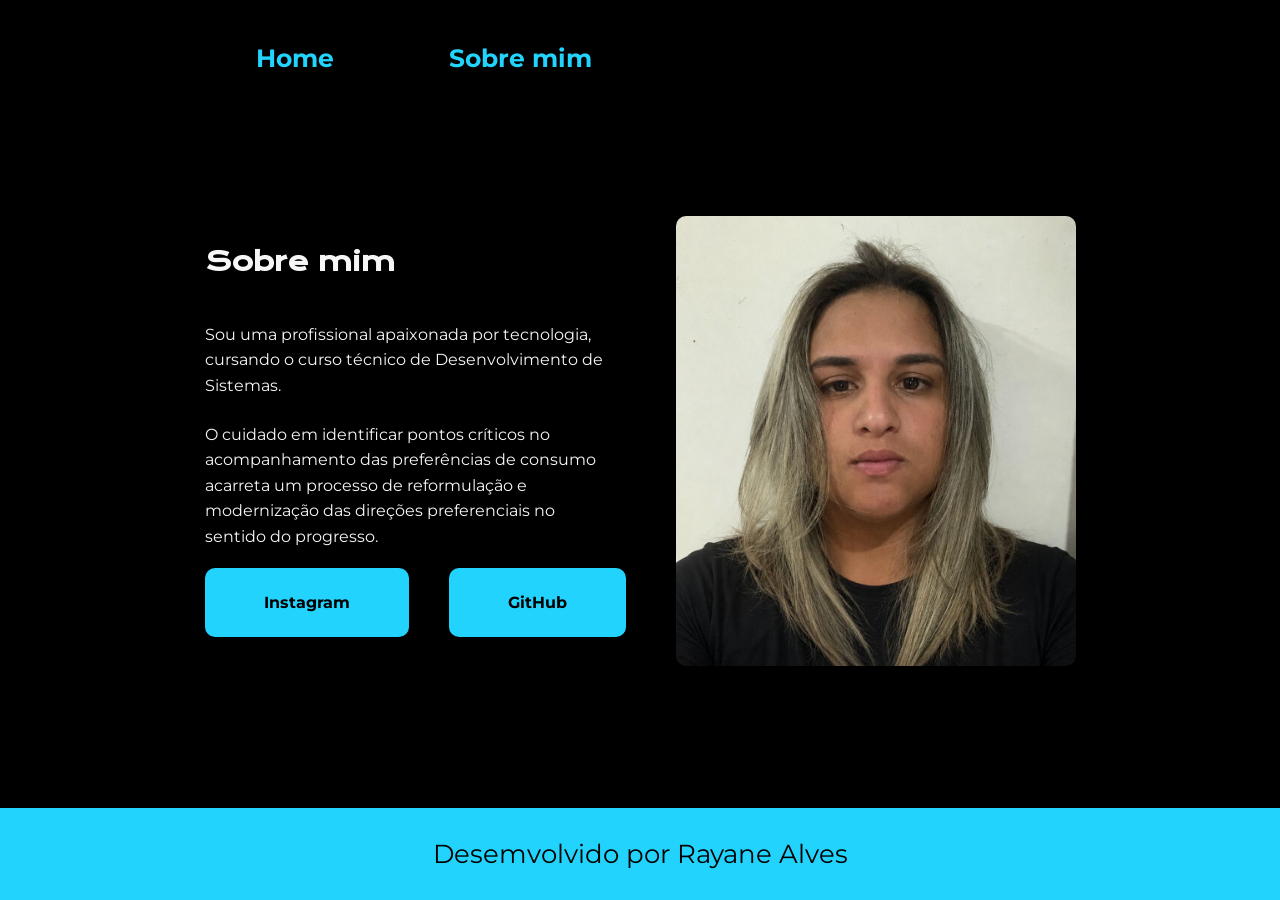
==== sobremim.html @ 02a36fc8 "atualização do  index e css" ====
<!DOCTYPE html>
<html lang="en">
<head>
    <meta charset="UTF-8">
    <meta name="viewport" content="width=device-width, initial-scale=1.0">
    <title>Portifolio-Rayane</title>
    <link rel="stylesheet" href="inicio.css">

</head>
<body>

    <header>

    <nav class="cabe"> 
        <a href="index.html" class="home">Home</a>
        <a href="sobremim.html" class="sobre">Sobre mim</a> 
    </nav>

    </header>

    <main>

        <div class="texto">

            <h2 class="text11">Sobre mim</h2> <br>
 
            <br>

            <p class="text3">
            Sou uma profissional apaixonada por tecnologia, <br>
            cursando o curso técnico de Desenvolvimento de <br>
            Sistemas.</p>

            <br>

            <p class="text4">
                O cuidado em identificar pontos críticos no <br>
                acompanhamento das preferências de consumo <br>
                acarreta um processo de reformulação e <br>
                modernização das direções preferenciais no <br>
                sentido do progresso.
            </p>

            <br>

            <div class="butt">
                <a href="https://www.instagram.com/instagram" target="_blank" class="bott1">Instagram</a>

                <a href="https://github.com" target="_blank" class="bott2">GitHub</a>
            </div>

        </div>


            <img class="eu" src="rayane.jpeg" alt="foto">

    </main>

    <footer class="roda">
        <p>Desemvolvido por Rayane Alves</p>
    </footer>
    
</body>
</html>
---- inicio.css ----
@import url('https://fonts.googleapis.com/css2?family=Montserrat:ital,wght@0,100..900;1,100..900&display=swap');
@import url('https://fonts.googleapis.com/css2?family=Krona+One&display=swap');

:root {
    --azul-marinho: #22D4FD;
    --branco-claro: #F6F6F6;
    --preto-escuro: #000000;
    --fontPrincipal: "Montserrat", sans-serif;
    --fontSegundario: "Krona One", sans-serif;
}

*{
    padding: 0;
    margin: 0;
    box-sizing: border-box;
}

body {
    background-color: var(--preto-escuro);
    min-height: 100vh;
    display: flex;
    flex-direction: column;
}

/* MENU */
.cabe {
    color: var(--azul-marinho);
    display: flex;
    padding-top: 43px;
    padding-left: 20vw;
    gap: 115px;

    font-family: var(--fontPrincipal);
    font-size: 25px;
    font-weight: 400;
}

.home,
.sobre {
    color: var(--azul-marinho);
    text-decoration: none;
    font-weight: bold;
}

/* CONTEÚDO PRINCIPAL */
main {
    color: var(--branco-claro);
    display: flex;
    align-items: center;
    justify-content: center;
    gap: 50px;
    padding: 70px 36px;
    flex: 1;
}

.texto {
    display: flex;
    flex-direction: column;
    max-width: 650px;
    gap: 0px; /* Altere este valor para aumentar ou diminuir o espaço entre todos os parágrafos ao mesmo tempo! */
}

.text {
    font-family: var(--fontSegundario);
    font-size: 26px;
    line-height: 1.4;
    margin-top: 0;
    margin-bottom: 20px; /* Margem negativa puxa o texto de baixo para mais perto */
}


.text span {
    color: var(--azul-marinho);
}

.text11{
    font-family: var(--fontSegundario);
    font-size: 26px;
    line-height: 1.4;
    margin-top: 0;
    margin-bottom: 5px; /* Margem negativa puxa o texto de baixo para mais perto */
}

.text2{
    font-family: var(--fontPrincipal);
    font-size: 16px;
    margin-bottom: 20px;
    line-height: 1.6;
}

.text3{
     font-family: var(--fontPrincipal);
    font-size: 16px;
    margin-bottom: 5px;
    line-height: 1.6;
}

.text4{
     font-family: var(--fontPrincipal);
    font-size: 16px;
    margin-bottom: 0px;
    line-height: 1.6;
}

/* BOTÕES */
.butt {
    display: flex;
    gap: 40px;
}

.bott1,
.bott2 {
    background-color: var(--azul-marinho);
    color: var(--preto-escuro);
    padding: 25px 59px;
    text-decoration: none;
    border-radius: 10px;
    font-family: var(--fontPrincipal);
    font-weight: bold;
}

/* IMAGEM */
.eu {
    width: 400px;
    height: 450px;
    object-fit: cover;
    border-radius: 10px;
}

/* RODAPÉ */
.roda {
    background-color: var(--azul-marinho);
    font-family: var(--fontPrincipal);
    padding: 30px;
    width: 100%;
    text-align: center;
    font-size: 26px;
    color: black;
}


/* ================================= */
/* RESPONSIVIDADE - CELULAR */
/* ================================= */

@media (max-width: 768px) {

    /* MENU */
    .cabe {
        padding: 25px 20px;
        justify-content: center;
        gap: 40px;
        font-size: 18px;
    }

    /* CONTEÚDO */
    main {
        flex-direction: column;
        gap: 40px;
        padding: 40px 20px;
        text-align: center;
    }

    .texto {
        width: 100%;
        max-width: 500px;
    }

    /* TÍTULO */
    .text {
        font-size: 20px;
        line-height: 1.5;
        margin-bottom: 25px;
    }

    /* TEXTO */
    .text2,
    .text3,
    .text4 {
        font-size: 14px;
        line-height: 1.6;
        margin-bottom: 10px;
    }

    /* BOTÕES */
    .butt {
        justify-content: center;
        gap: 15px;
        flex-wrap: wrap;
    }

    .bott1,
    .bott2 {
        padding: 16px 25px;
        font-size: 14px;
    }

    /* IMAGEM */
    .eu {
        width: 100%;
        max-width: 300px;
        height: auto;
        aspect-ratio: 4 / 5;
        object-fit: cover;
    }

    /* RODAPÉ */
    .roda {
        padding: 20px 15px;
        font-size: 14px;
    }
}


/* ================================= */
/* CELULARES MUITO PEQUENOS */
/* ================================= */

@media (max-width: 400px) {

    .cabe {
        gap: 25px;
        font-size: 16px;
    }

    main {
        padding: 30px 15px;
    }

    .text {
        font-size: 17px;
    }

    .text2,
    .text3,
    .text4 {
        font-size: 13px;
    }

    .bott1,
    .bott2 {
        padding: 14px 20px;
    }

    .eu {
        max-width: 250px;
    }

    .roda {
        font-size: 12px;
    }
}
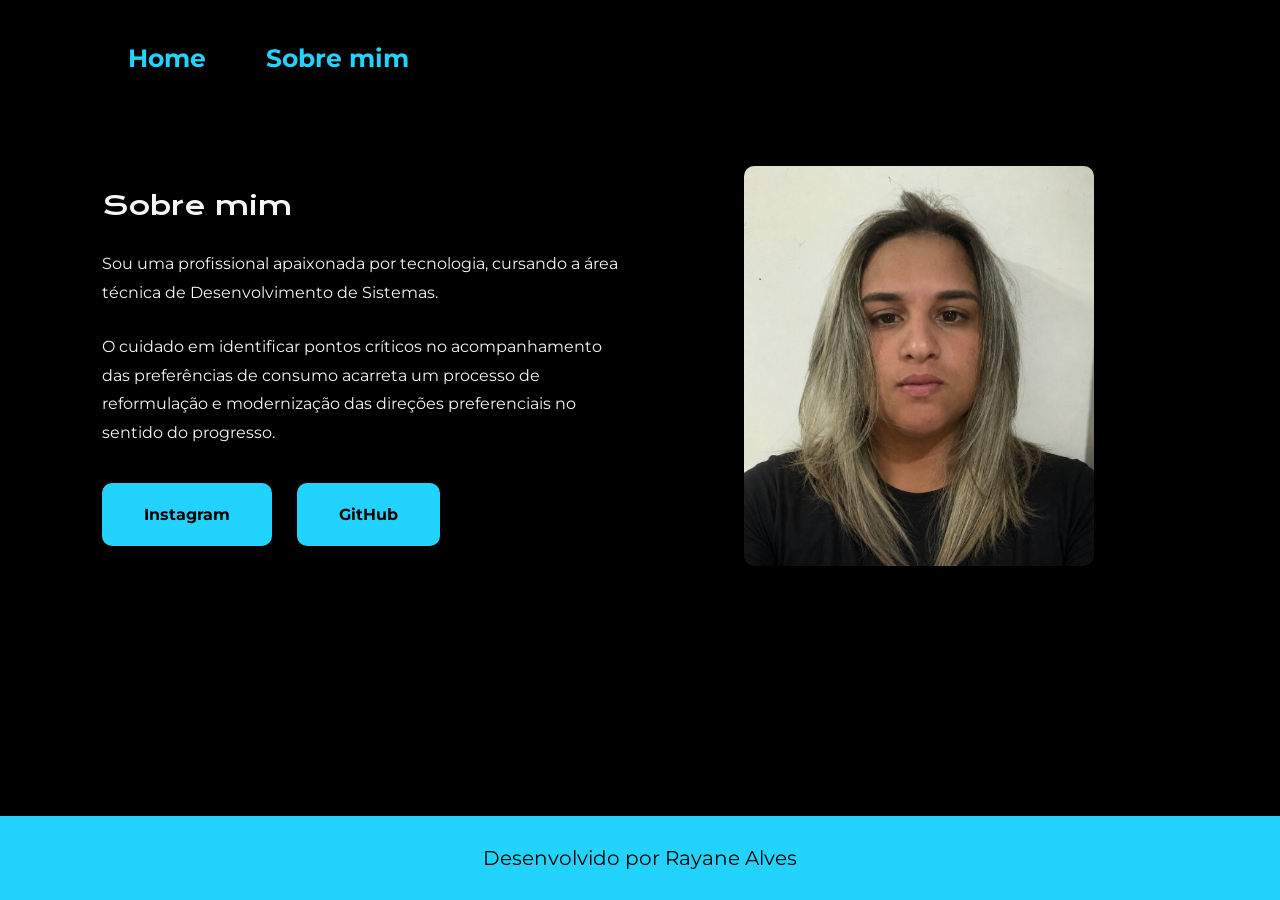
==== commit b8b2d583: "Atualiza layout e imagens do portifolio" ====
--- a/sobremim.html
+++ b/sobremim.html
@@ -1,64 +1,74 @@
+
 <!DOCTYPE html>
-<html lang="en">
+<html lang="pt-br">
 <head>
     <meta charset="UTF-8">
     <meta name="viewport" content="width=device-width, initial-scale=1.0">
-    <title>Portifolio-Rayane</title>
+    <title>Sobre mim - Rayane</title>
     <link rel="stylesheet" href="inicio.css">
+</head>
 
-</head>
 <body>
 
-    <header>
-
-    <nav class="cabe"> 
-        <a href="index.html" class="home">Home</a>
-        <a href="sobremim.html" class="sobre">Sobre mim</a> 
-    </nav>
-
+    <header class="cabecalho">
+        <nav class="cabecalho-nav">
+            <a href="index.html" class="link-nav">Home</a>
+            <a href="sobremim.html" class="link-nav">Sobre mim</a>
+        </nav>
     </header>
 
     <main>
+        <section class="apresentacao">
 
-        <div class="texto">
+            <div class="apresentacao-conteudo">
 
-            <h2 class="text11">Sobre mim</h2> <br>
- 
-            <br>
+                <h1 class="apresentacao-titulo">
+                    Sobre mim
+                </h1>
 
-            <p class="text3">
-            Sou uma profissional apaixonada por tecnologia, <br>
-            cursando o curso técnico de Desenvolvimento de <br>
-            Sistemas.</p>
+                <p class="apresentacao-descricao">
+                    Sou uma profissional apaixonada por tecnologia,
+                    cursando a área técnica de Desenvolvimento de Sistemas.
+                </p>
 
-            <br>
+                <p class="apresentacao-descricao">
+                    O cuidado em identificar pontos críticos no
+                    acompanhamento das preferências de consumo
+                    acarreta um processo de reformulação e
+                    modernização das direções preferenciais no
+                    sentido do progresso.
+                </p>
 
-            <p class="text4">
-                O cuidado em identificar pontos críticos no <br>
-                acompanhamento das preferências de consumo <br>
-                acarreta um processo de reformulação e <br>
-                modernização das direções preferenciais no <br>
-                sentido do progresso.
-            </p>
+                <div class="redes-sociais">
+                    <a href="https://www.instagram.com/instagram"
+                       target="_blank"
+                       class="botao-social">
+                        Instagram
+                    </a>
 
-            <br>
+                    <a href="https://github.com"
+                       target="_blank"
+                       class="botao-social">
+                        GitHub
+                    </a>
+                </div>
 
-            <div class="butt">
-                <a href="https://www.instagram.com/instagram" target="_blank" class="bott1">Instagram</a>
-
-                <a href="https://github.com" target="_blank" class="bott2">GitHub</a>
             </div>
 
-        </div>
+            <div class="apresentacao-foto">
+                <img
+                    class="foto-perfil"
+                    src="rayane.jpeg"
+                    alt="Foto de Rayane"
+                >
+            </div>
 
-
-            <img class="eu" src="rayane.jpeg" alt="foto">
-
+        </section>
     </main>
 
-    <footer class="roda">
-        <p>Desemvolvido por Rayane Alves</p>
+    <footer class="rodape">
+        <p>Desenvolvido por Rayane Alves</p>
     </footer>
-    
+
 </body>
-</html>+</html>
--- a/inicio.css
+++ b/inicio.css
@@ -1,15 +1,19 @@
+
 @import url('https://fonts.googleapis.com/css2?family=Montserrat:ital,wght@0,100..900;1,100..900&display=swap');
 @import url('https://fonts.googleapis.com/css2?family=Krona+One&display=swap');
 
+/* CORES E FONTES */
 :root {
     --azul-marinho: #22D4FD;
     --branco-claro: #F6F6F6;
     --preto-escuro: #000000;
+
     --fontPrincipal: "Montserrat", sans-serif;
     --fontSegundario: "Krona One", sans-serif;
 }
 
-*{
+/* CONFIGURAÇÕES GERAIS */
+* {
     padding: 0;
     margin: 0;
     box-sizing: border-box;
@@ -17,200 +21,352 @@
 
 body {
     background-color: var(--preto-escuro);
+    color: var(--branco-claro);
     min-height: 100vh;
     display: flex;
     flex-direction: column;
+    font-family: var(--fontPrincipal);
 }
 
 /* MENU */
-.cabe {
+.cabecalho {
+    width: 100%;
+    padding: 43px 10%;
+}
+
+.cabecalho-nav {
+    display: flex;
+    align-items: center;
+    gap: 60px;
+}
+
+.link-nav {
     color: var(--azul-marinho);
-    display: flex;
-    padding-top: 43px;
-    padding-left: 20vw;
-    gap: 115px;
-
+    text-decoration: none;
     font-family: var(--fontPrincipal);
     font-size: 25px;
-    font-weight: 400;
-}
-
-.home,
-.sobre {
-    color: var(--azul-marinho);
-    text-decoration: none;
-    font-weight: bold;
+    font-weight: 700;
+}
+
+.link-nav:hover {
+    color: var(--branco-claro);
 }
 
 /* CONTEÚDO PRINCIPAL */
 main {
-    color: var(--branco-claro);
-    display: flex;
+    flex: 1;
+    width: 100%;
+}
+
+/* APRESENTAÇÃO: TEXTO E FOTO */
+.apresentacao {
+    display: flex;
+    flex-direction: row;
     align-items: center;
-    justify-content: center;
-    gap: 50px;
-    padding: 70px 36px;
+    justify-content: space-between;
+    gap: 40px;
+    padding: 50px 8%;
+    width: 100%;
+}
+
+.apresentacao-conteudo {
     flex: 1;
-}
-
-.texto {
+    min-width: 0;
+    max-width: 600px;
     display: flex;
     flex-direction: column;
-    max-width: 650px;
-    gap: 0px; /* Altere este valor para aumentar ou diminuir o espaço entre todos os parágrafos ao mesmo tempo! */
-}
-
-.text {
+    gap: 25px;
+}
+
+/* TÍTULO PRINCIPAL */
+.apresentacao-titulo {
     font-family: var(--fontSegundario);
     font-size: 26px;
-    line-height: 1.4;
-    margin-top: 0;
-    margin-bottom: 20px; /* Margem negativa puxa o texto de baixo para mais perto */
-}
-
-
-.text span {
+    line-height: 1.5;
+    font-weight: 400;
+}
+
+.titulo-destaque {
     color: var(--azul-marinho);
 }
 
-.text11{
-    font-family: var(--fontSegundario);
-    font-size: 26px;
-    line-height: 1.4;
-    margin-top: 0;
-    margin-bottom: 5px; /* Margem negativa puxa o texto de baixo para mais perto */
-}
-
-.text2{
+/* DESCRIÇÃO */
+.apresentacao-descricao {
     font-family: var(--fontPrincipal);
     font-size: 16px;
-    margin-bottom: 20px;
-    line-height: 1.6;
-}
-
-.text3{
-     font-family: var(--fontPrincipal);
-    font-size: 16px;
-    margin-bottom: 5px;
-    line-height: 1.6;
-}
-
-.text4{
-     font-family: var(--fontPrincipal);
-    font-size: 16px;
-    margin-bottom: 0px;
-    line-height: 1.6;
-}
-
-/* BOTÕES */
-.butt {
-    display: flex;
-    gap: 40px;
-}
-
-.bott1,
-.bott2 {
+    line-height: 1.8;
+}
+
+/* REDES SOCIAIS */
+.redes-sociais {
+    display: flex;
+    flex-wrap: wrap;
+    gap: 25px;
+    margin-top: 10px;
+}
+
+.botao-social {
+    display: inline-block;
     background-color: var(--azul-marinho);
     color: var(--preto-escuro);
-    padding: 25px 59px;
+    padding: 20px 40px;
+    text-align: center;
     text-decoration: none;
+    border: 2px solid var(--azul-marinho);
     border-radius: 10px;
     font-family: var(--fontPrincipal);
-    font-weight: bold;
-}
-
-/* IMAGEM */
-.eu {
-    width: 400px;
-    height: 450px;
+    font-size: 16px;
+    font-weight: 700;
+    transition: 0.3s;
+}
+
+.botao-social:hover {
+    background-color: transparent;
+    color: var(--azul-marinho);
+}
+
+/* FOTO */
+.apresentacao-foto {
+    flex: 1;
+    min-width: 0;
+    display: flex;
+    justify-content: center;
+    align-items: center;
+}
+
+.foto-perfil {
+    display: block;
+    width: 100%;
+    max-width: 350px;
+    height: 400px;
     object-fit: cover;
     border-radius: 10px;
 }
 
+
+/* SEÇÃO DE PROJETOS */
+
+.projetos {
+    width: 100%;
+    padding: 20px 0 30px;
+    color: #f5f5f5;
+    box-sizing: border-box;
+}
+
+.projetos-titulo {
+    font-size: 28px;
+    border-left: 4px solid #22d3ee;
+    padding-left: 12px;
+    margin: 0 0 6px;
+}
+
+.projetos-descricao {
+    color: #c5c5d2;
+    font-size: 14px;
+    margin: 0 0 18px;
+}
+
+/* Dois cards lado a lado */
+
+.projetos-container {
+    display: grid;
+    grid-template-columns: repeat(2, minmax(0, 1fr));
+    gap: 16px;
+    width: 100%;
+}
+
+/* Card */
+
+.projeto-card {
+    display: flex;
+    align-items: center;
+    gap: 14px;
+    width: 100%;
+    min-width: 0;
+    min-height: 160px;
+    padding: 14px;
+    box-sizing: border-box;
+
+    border: 1px solid #00d9ff;
+    border-radius: 9px;
+    background: #050505;
+}
+
+/* Imagem */
+
+.projeto-imagem {
+    display: block;
+    flex: 0 0 35%;
+    width: 35%;
+    height: 125px;
+    object-fit: cover;
+    border-radius: 7px;
+}
+
+/* Conteúdo */
+
+.projeto-conteudo {
+    flex: 1;
+    min-width: 0;
+}
+
+.projeto-conteudo h3 {
+    font-size: 16px;
+    margin: 0 0 7px;
+}
+
+.projeto-conteudo p {
+    color: #c5c5d2;
+    font-size: 12px;
+    line-height: 1.4;
+    margin: 0 0 10px;
+}
+
+/* Etiquetas HTML e CSS */
+
+.projeto-tecnologias {
+    display: flex;
+    flex-wrap: wrap;
+    gap: 6px;
+    margin-bottom: 8px;
+}
+
+.projeto-tecnologias span {
+    color: #00d9ff;
+    border: 1px solid #00d9ff;
+    border-radius: 20px;
+    padding: 3px 10px;
+    font-size: 10px;
+}
+
+/* Link */
+
+.projeto-link {
+    display: inline-block;
+    color: #00d9ff;
+    font-size: 12px;
+    font-weight: bold;
+    text-decoration: none;
+}
+
+.projeto-link:hover {
+    text-decoration: underline;
+}
+
+/* Celulares */
+
+@media (max-width: 700px) {
+    .projetos-container {
+        grid-template-columns: 1fr;
+    }
+
+    .projeto-card {
+        min-height: 150px;
+    }
+}
+
 /* RODAPÉ */
-.roda {
+.rodape {
     background-color: var(--azul-marinho);
     font-family: var(--fontPrincipal);
     padding: 30px;
     width: 100%;
     text-align: center;
-    font-size: 26px;
-    color: black;
-}
-
+    font-size: 20px;
+    color: var(--preto-escuro);
+}
 
 /* ================================= */
-/* RESPONSIVIDADE - CELULAR */
+/* RESPONSIVIDADE - TABLETS E CELULARES */
 /* ================================= */
 
 @media (max-width: 768px) {
 
     /* MENU */
-    .cabe {
+    .cabecalho {
         padding: 25px 20px;
+    }
+
+    .cabecalho-nav {
         justify-content: center;
-        gap: 40px;
+        gap: 35px;
+    }
+
+    .link-nav {
         font-size: 18px;
     }
 
-    /* CONTEÚDO */
-    main {
+    /* APRESENTAÇÃO */
+    .apresentacao {
         flex-direction: column;
-        gap: 40px;
-        padding: 40px 20px;
+        gap: 35px;
+        padding: 35px 20px;
         text-align: center;
     }
 
-    .texto {
+    .apresentacao-conteudo {
         width: 100%;
         max-width: 500px;
+        align-items: center;
     }
 
     /* TÍTULO */
-    .text {
-        font-size: 20px;
+    .apresentacao-titulo {
+        font-size: 21px;
         line-height: 1.5;
-        margin-bottom: 25px;
-    }
-
-    /* TEXTO */
-    .text2,
-    .text3,
-    .text4 {
+    }
+
+    /* DESCRIÇÃO */
+    .apresentacao-descricao {
         font-size: 14px;
-        line-height: 1.6;
-        margin-bottom: 10px;
+        line-height: 1.8;
     }
 
     /* BOTÕES */
-    .butt {
+    .redes-sociais {
         justify-content: center;
         gap: 15px;
-        flex-wrap: wrap;
-    }
-
-    .bott1,
-    .bott2 {
+    }
+
+    .botao-social {
         padding: 16px 25px;
         font-size: 14px;
     }
 
-    /* IMAGEM */
-    .eu {
+    /* FOTO */
+    .apresentacao-foto {
         width: 100%;
-        max-width: 300px;
-        height: auto;
-        aspect-ratio: 4 / 5;
-        object-fit: cover;
+    }
+
+  .foto-perfil {
+    display: block;
+    width: 100%;
+    max-width: 350px;
+    height: 400px;
+    object-fit: cover;
+    border-radius: 10px;
+}
+
+    /* PROJETOS */
+    .projetos {
+        padding: 35px 20px;
+        text-align: center;
+    }
+
+    .projetos-titulo {
+        font-size: 22px;
+    }
+
+    .projetos-descricao {
+        font-size: 14px;
     }
 
     /* RODAPÉ */
-    .roda {
+    .rodape {
         padding: 20px 15px;
         font-size: 14px;
     }
 }
-
 
 /* ================================= */
 /* CELULARES MUITO PEQUENOS */
@@ -218,35 +374,48 @@
 
 @media (max-width: 400px) {
 
-    .cabe {
+    .cabecalho-nav {
         gap: 25px;
+    }
+
+    .link-nav {
         font-size: 16px;
     }
 
-    main {
+    .apresentacao {
         padding: 30px 15px;
     }
 
-    .text {
-        font-size: 17px;
-    }
-
-    .text2,
-    .text3,
-    .text4 {
+    .apresentacao-titulo {
+        font-size: 18px;
+    }
+
+    .apresentacao-descricao {
         font-size: 13px;
     }
 
-    .bott1,
-    .bott2 {
+    .botao-social {
         padding: 14px 20px;
-    }
-
-    .eu {
+        font-size: 13px;
+    }
+
+    .foto-perfil {
         max-width: 250px;
     }
 
-    .roda {
+    .projetos {
+        padding: 30px 15px;
+    }
+
+    .projetos-titulo {
+        font-size: 19px;
+    }
+
+    .projetos-descricao {
+        font-size: 13px;
+    }
+
+    .rodape {
         font-size: 12px;
     }
-}+}
